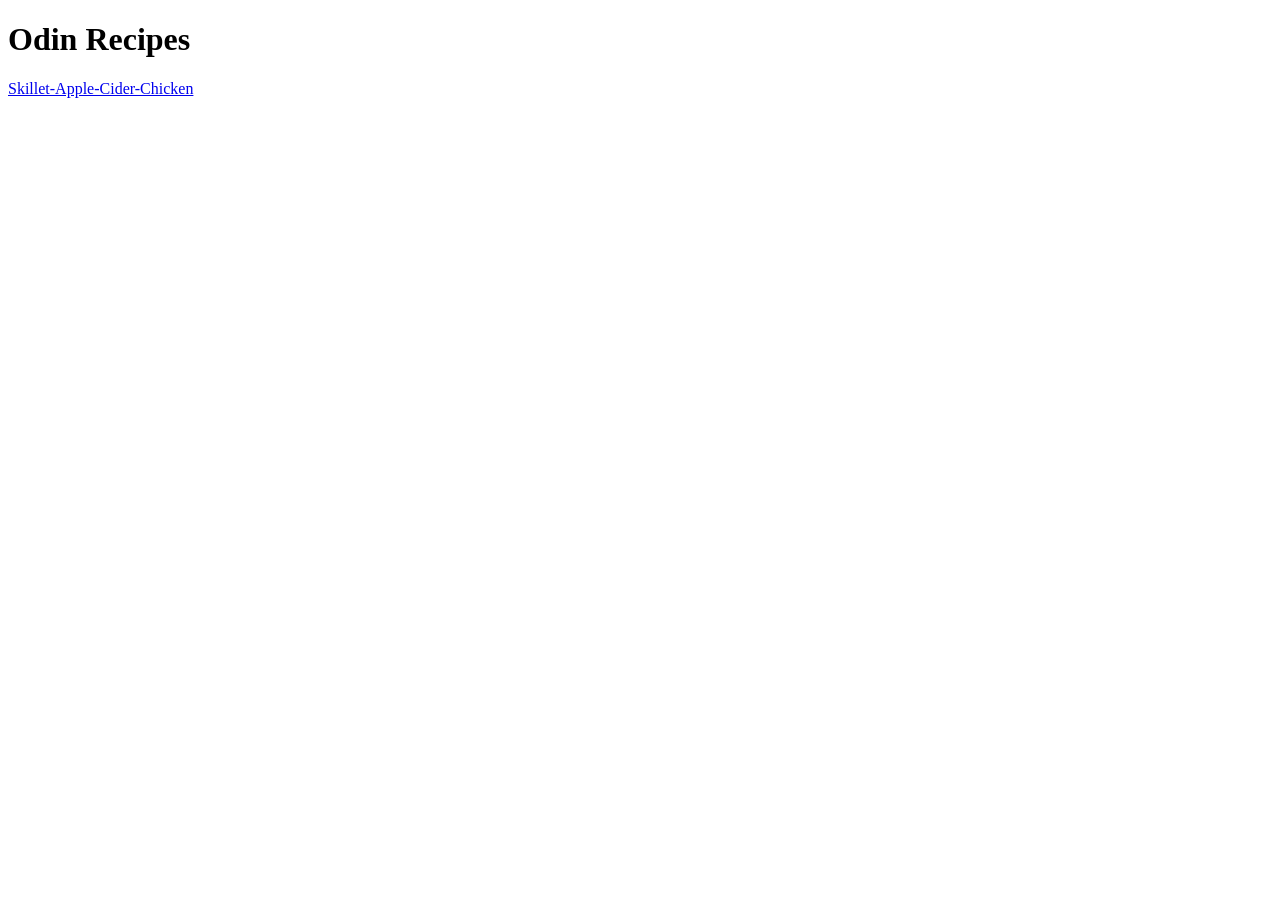
==== index.html @ 18fbf1dd "First layout of the webpage with one recipe link" ====
<!DOCTYPE html>
<html lang="en">
<head>
    <meta charset="UTF-8">
    <meta name="viewport" content="width=device-width, initial-scale=1.0">
    <title>Document</title>
</head>
<body>
    <h1>Odin Recipes</h1>
    <a href="recipes/skillet-chicken.html">Skillet-Apple-Cider-Chicken</a>
</body>
</html>
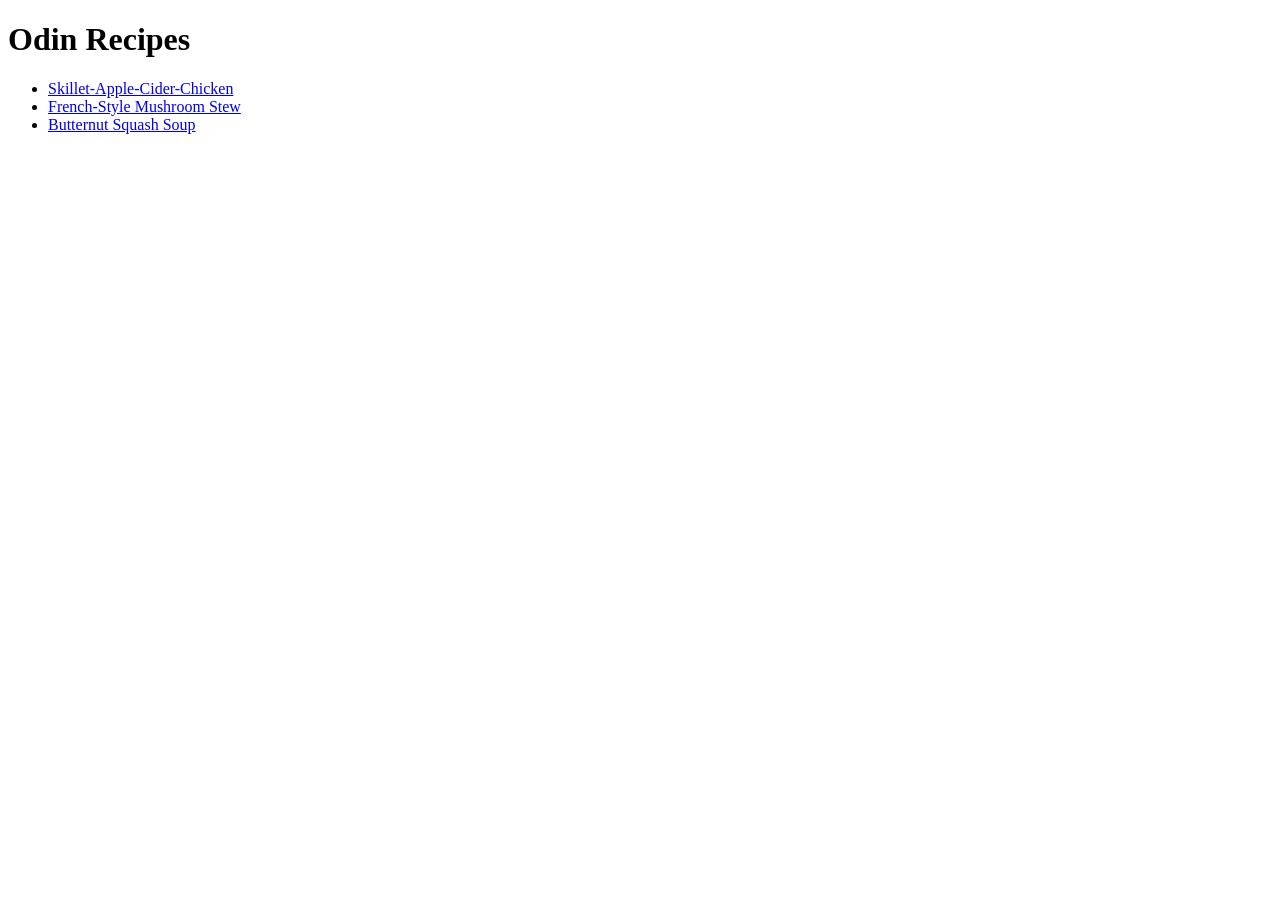
==== commit 70df804b: "Add few more recipes in an unordered list" ====
--- a/index.html
+++ b/index.html
@@ -7,6 +7,11 @@
 </head>
 <body>
     <h1>Odin Recipes</h1>
-    <a href="recipes/skillet-chicken.html">Skillet-Apple-Cider-Chicken</a>
+    <ul>
+        <li><a href="recipes/skillet-chicken.html">Skillet-Apple-Cider-Chicken</a></li>
+        <li><a href="recipes/french-mushroom-stew.html">French-Style Mushroom Stew</a></li>
+        <li><a href="recipes/butternut-squash-soup.html">Butternut Squash Soup</a></li>
+    </ul>
+    
 </body>
 </html>
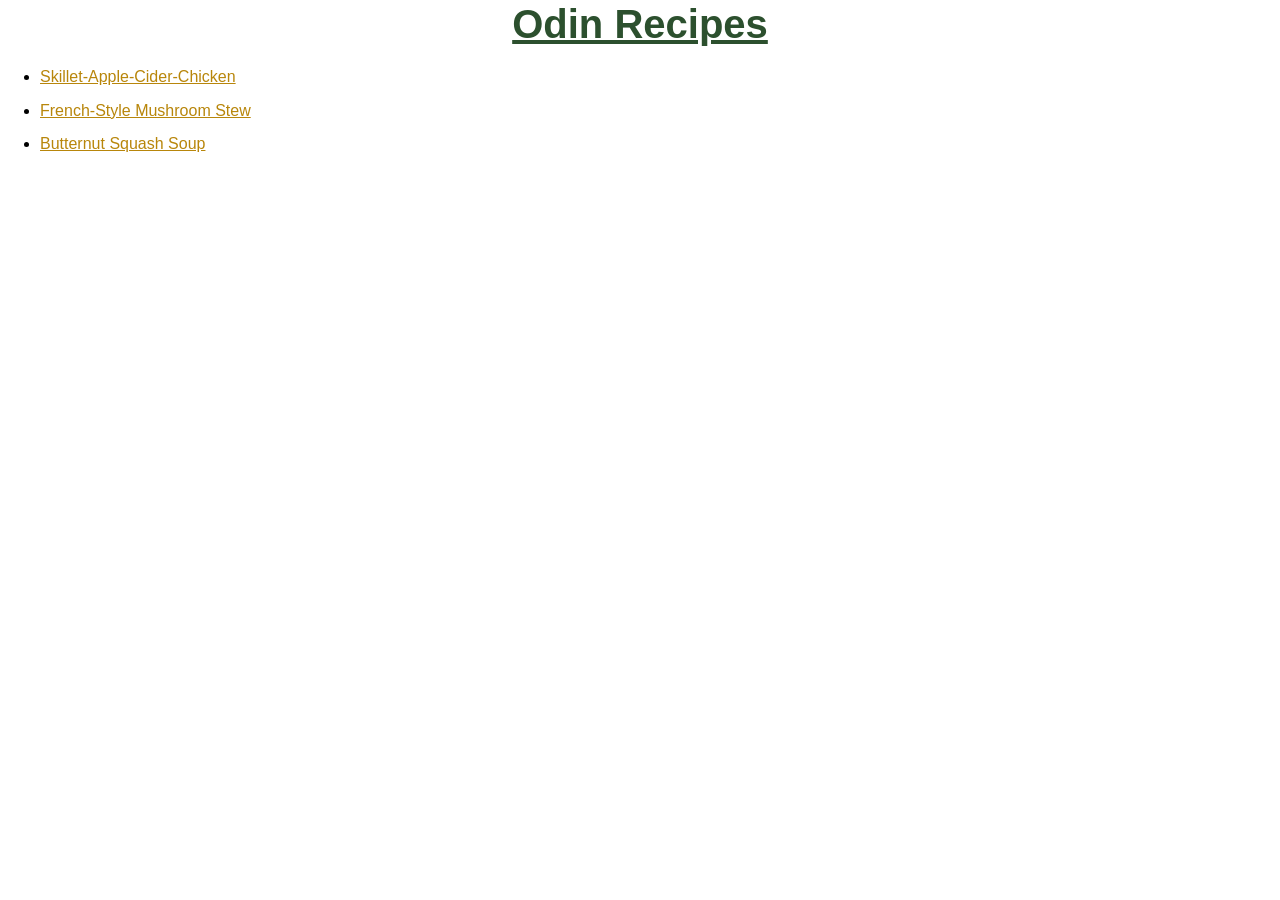
==== commit aaf8fd8a: "all-css-practice" ====
--- a/index.html
+++ b/index.html
@@ -3,7 +3,8 @@
 <head>
     <meta charset="UTF-8">
     <meta name="viewport" content="width=device-width, initial-scale=1.0">
-    <title>Document</title>
+    <title>Lalit's Favorite</title>
+    <link rel="stylesheet" href="styles.css">
 </head>
 <body>
     <h1>Odin Recipes</h1>
--- a/styles.css
+++ b/styles.css
@@ -0,0 +1,32 @@
+/* General styles */
+
+body {
+	margin: 0;
+	padding: 0;
+	font-family: 'Arial', sans-serif;
+}
+
+/* Styles for top-level headings */
+h1 {
+	font-family: 'Helvetica Neue', Arial, sans-serif;
+	font-size: 2.5rem;
+	font-weight: 700;
+	color: #2c502e;
+	margin: 0 0 1rem 0;
+	line-height: 1.2;
+    text-align: center;
+	text-decoration: underline;
+}
+
+/* Styles for bullet elements */
+li {
+	margin: 0.5rem 0;
+	line-height: 1.6;
+}
+
+a{
+	color:darkgoldenrod
+}
+
+
+
